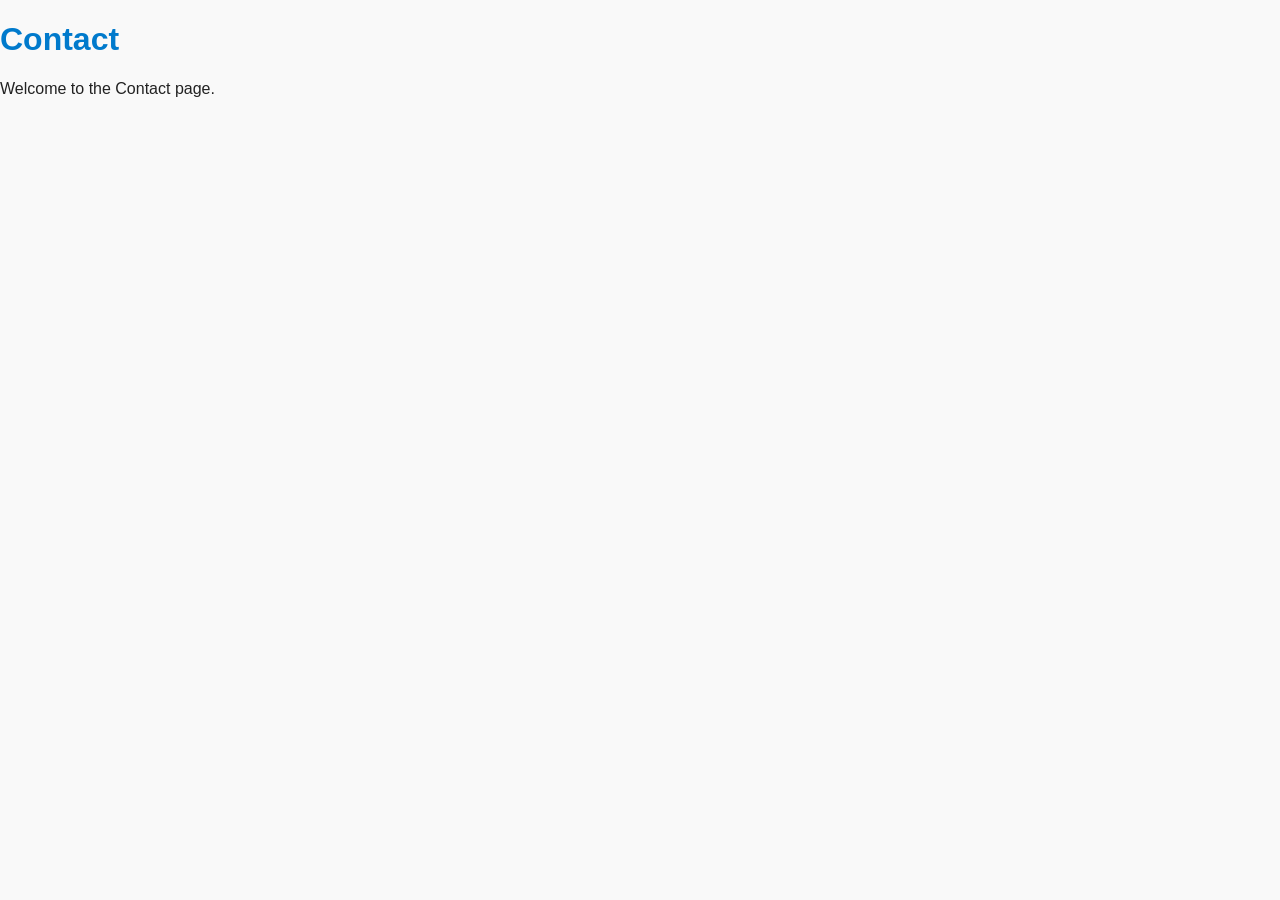
==== contact/index.html @ 3c1e0051 "Talia website - initial commit" ====
<!DOCTYPE html>
<html lang="en">
<head>
    <meta charset="UTF-8">
    <meta name="viewport" content="width=device-width, initial-scale=1.0">
    <title>Contact</title>
    <link rel="stylesheet" href="../style.css">
</head>
<body>
    <h1>Contact</h1>
    <p>Welcome to the Contact page.</p>
</body>
</html>
---- style.css ----
body {
    font-family: Arial, sans-serif;
    margin: 0;
    padding: 0;
    background: #f9f9f9;
    color: #222;
}
h1 {
    color: #007acc;
}
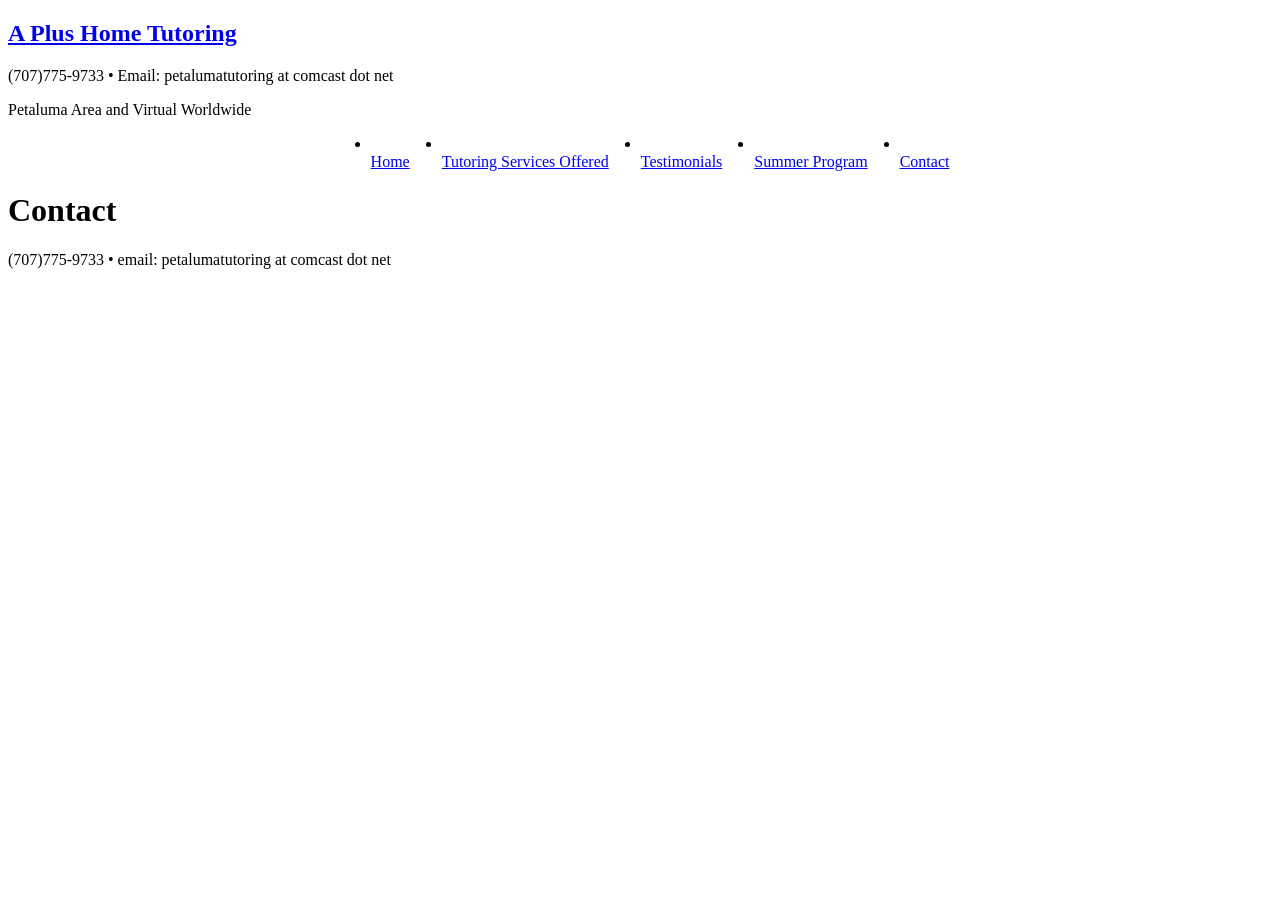
==== commit a6683d63: "Update index.html" ====
--- a/contact/index.html
+++ b/contact/index.html
@@ -1,13 +1,49 @@
 <!DOCTYPE html>
 <html lang="en">
-<head>
-    <meta charset="UTF-8">
-    <meta name="viewport" content="width=device-width, initial-scale=1.0">
-    <title>Contact</title>
-    <link rel="stylesheet" href="../style.css">
-</head>
-<body>
+<html>
+	<head>
+		<title>Contact</title>
+		<meta charset="utf-8" />
+		<meta name="viewport" content="width=device-width, initial-scale=1, user-scalable=no" />
+		<link rel="stylesheet" href="assets/css/main.css" />
+	</head>
+	<body class="homepage is-preload">
+		<div id="page-wrapper">
+
+			<!-- Header -->
+				<section id="header">
+					<div class="container">
+
+						<!-- Logo -->
+							<h1 id="logo"><a href="index.html">A Plus Home Tutoring</a></h1>
+							<p>(707)775-9733 • Email:  petalumatutoring at comcast dot net</p>
+						<p>Petaluma Area and Virtual Worldwide</p>
+
+						<!-- Nav -->
+							<nav id="nav">
+								<ul style="display: flex; justify-content: center; gap: 2em;">
+									<li>
+										<a href="https://raunosa.github.io/tutor/index.html" title="Home" class="icon"><i class="fas fa-chalkboard-teacher"></i><br><span>Home</span></a>
+									</li>
+									<li>
+										<a href="https://raunosa.github.io/tutor/tutoring-services/index.html" title="Tutoring Services" class="icon"><i class="fas fa-chalkboard-teacher"></i><br><span>Tutoring Services Offered</span></a>
+									</li>
+									<li>
+										<a href="https://raunosa.github.io/tutor/testimonials/index.html" title="Testimonials" class="icon"><i class="fas fa-comments"></i><br><span>Testimonials</span></a>
+									</li>
+									<li>
+										<a href="https://raunosa.github.io/tutor/summer-program/index.html" title="Summer Program" class="icon"><i class="fas fa-sun"></i><br><span>Summer Program</span></a>
+									</li>
+									<li>
+										<a href="https://raunosa.github.io/tutor/contact/index.html" title="Contact" class="icon"><i class="fas fa-envelope"></i><br><span>Contact</span></a>
+									</li>
+								</ul>
+							</nav>
+						<div class="horizontal-divider"></div>
+					</div>
+				</section>
+
     <h1>Contact</h1>
-    <p>Welcome to the Contact page.</p>
+    <p>(707)775-9733 • email: petalumatutoring at comcast dot net</p>
 </body>
 </html>
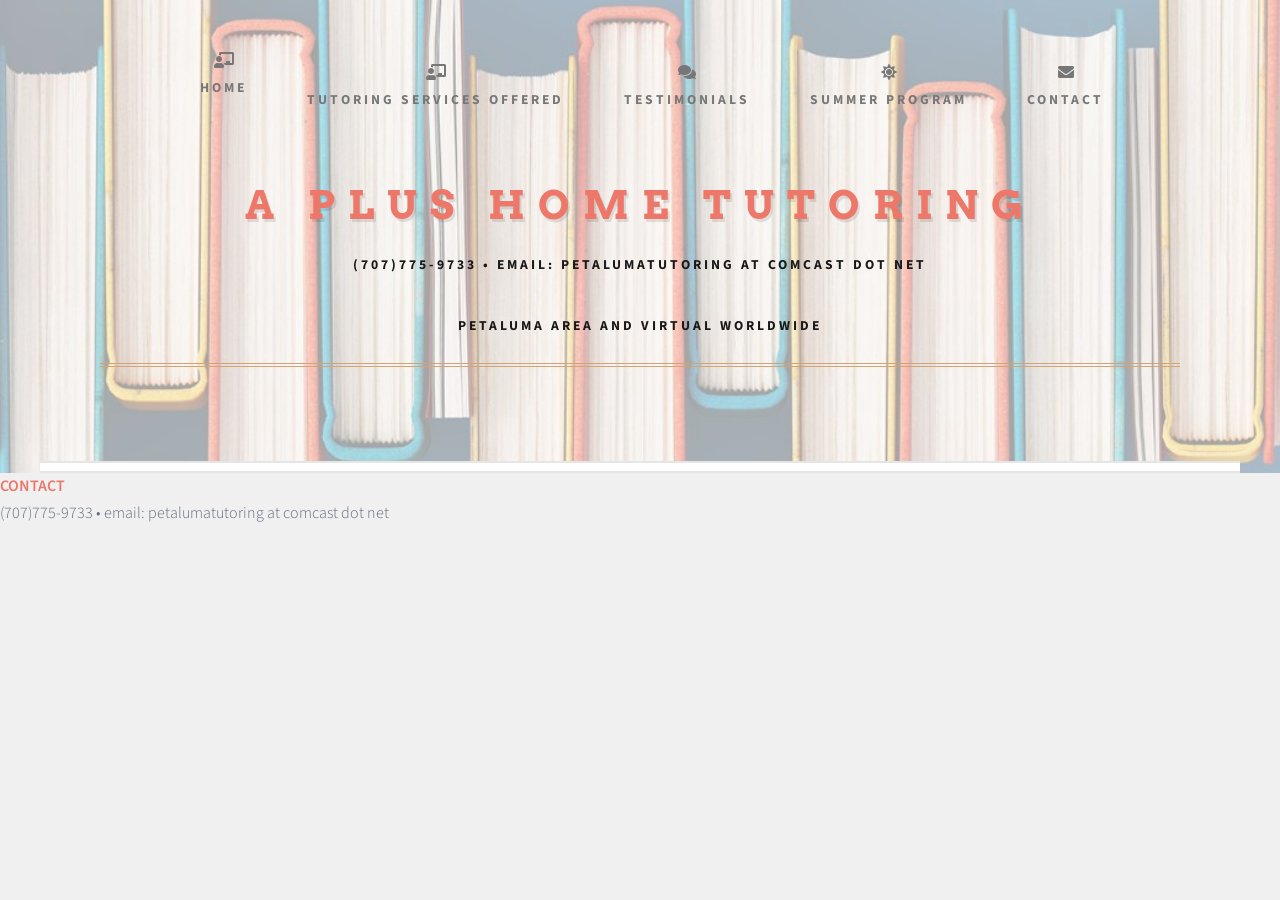
==== commit 758f8512: "Update index.html" ====
--- a/contact/index.html
+++ b/contact/index.html
@@ -5,7 +5,7 @@
 		<title>Contact</title>
 		<meta charset="utf-8" />
 		<meta name="viewport" content="width=device-width, initial-scale=1, user-scalable=no" />
-		<link rel="stylesheet" href="assets/css/main.css" />
+		<link rel="stylesheet" href="https://raunosa.github.io/tutor/assets/css/main.css" />
 	</head>
 	<body class="homepage is-preload">
 		<div id="page-wrapper">
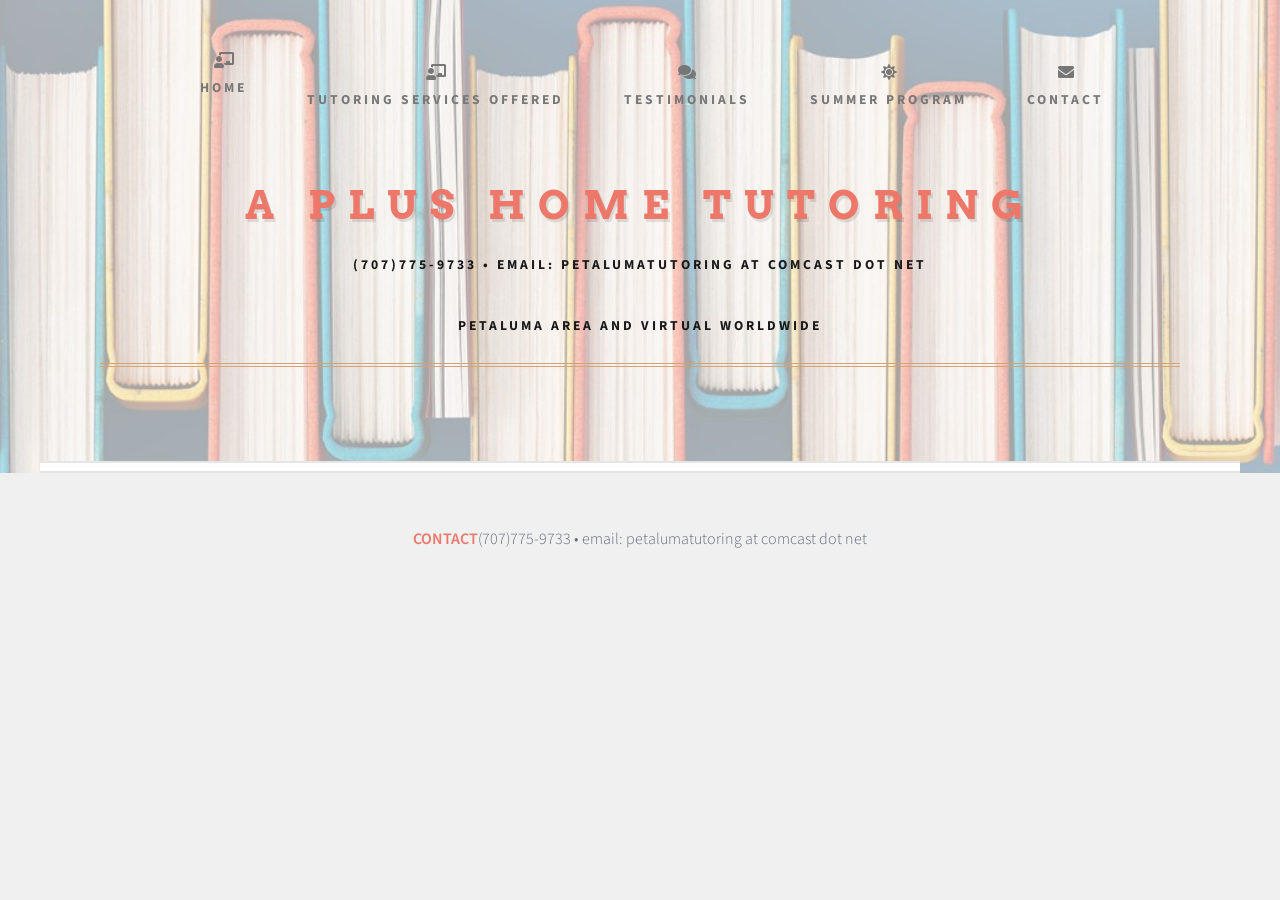
==== commit 3fd188bd: "Update index.html" ====
--- a/contact/index.html
+++ b/contact/index.html
@@ -42,8 +42,10 @@
 						<div class="horizontal-divider"></div>
 					</div>
 				</section>
-
+<br><br />
+			<div class="contact" style="display: flex; justify-content: center;">
     <h1>Contact</h1>
     <p>(707)775-9733 • email: petalumatutoring at comcast dot net</p>
+			</div>
 </body>
 </html>
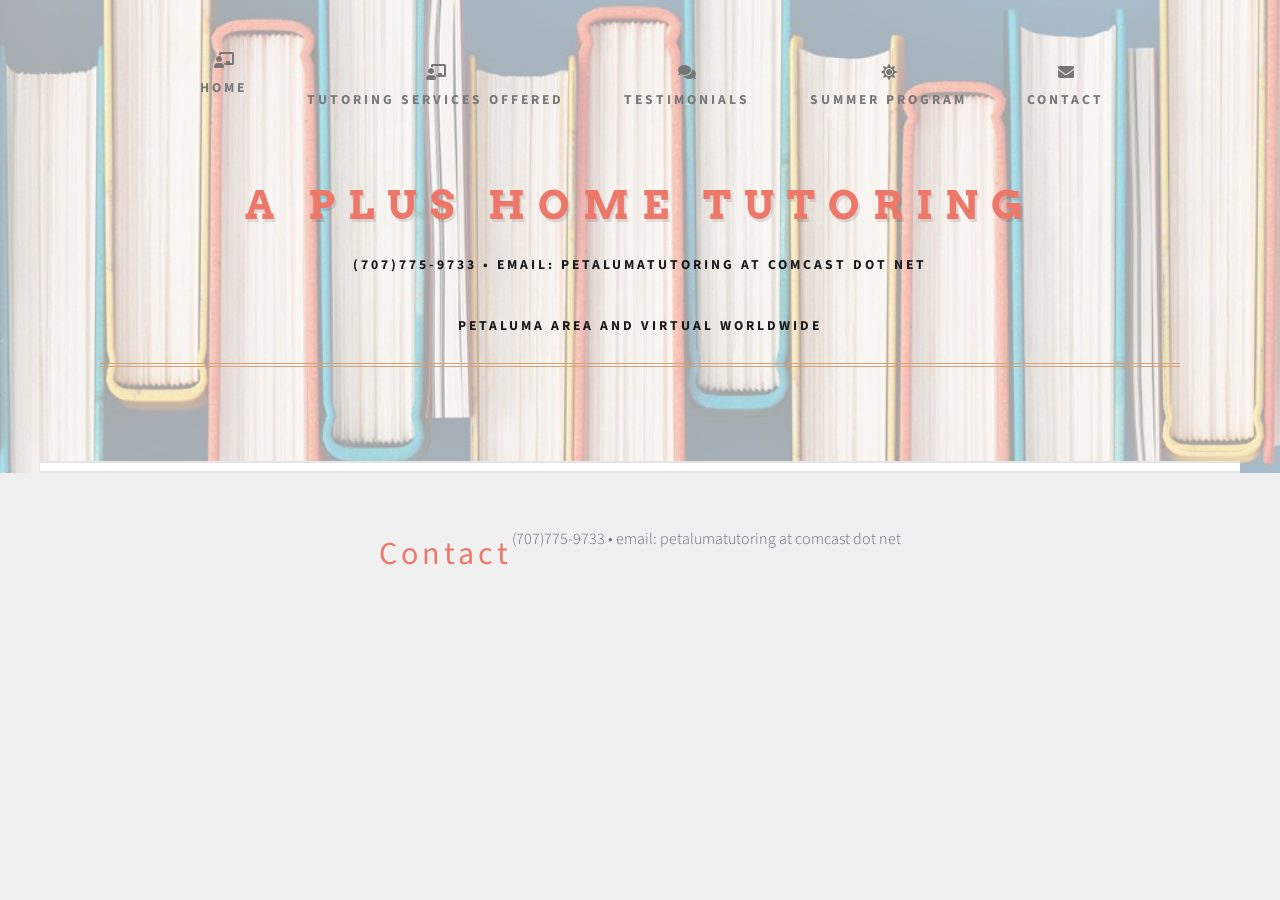
==== commit a925e696: "Update index.html" ====
--- a/contact/index.html
+++ b/contact/index.html
@@ -44,7 +44,8 @@
 				</section>
 <br><br />
 			<div class="contact" style="display: flex; justify-content: center;">
-    <h1>Contact</h1>
+    <h6>Contact</h6>
+				<br><br />
     <p>(707)775-9733 • email: petalumatutoring at comcast dot net</p>
 			</div>
 </body>
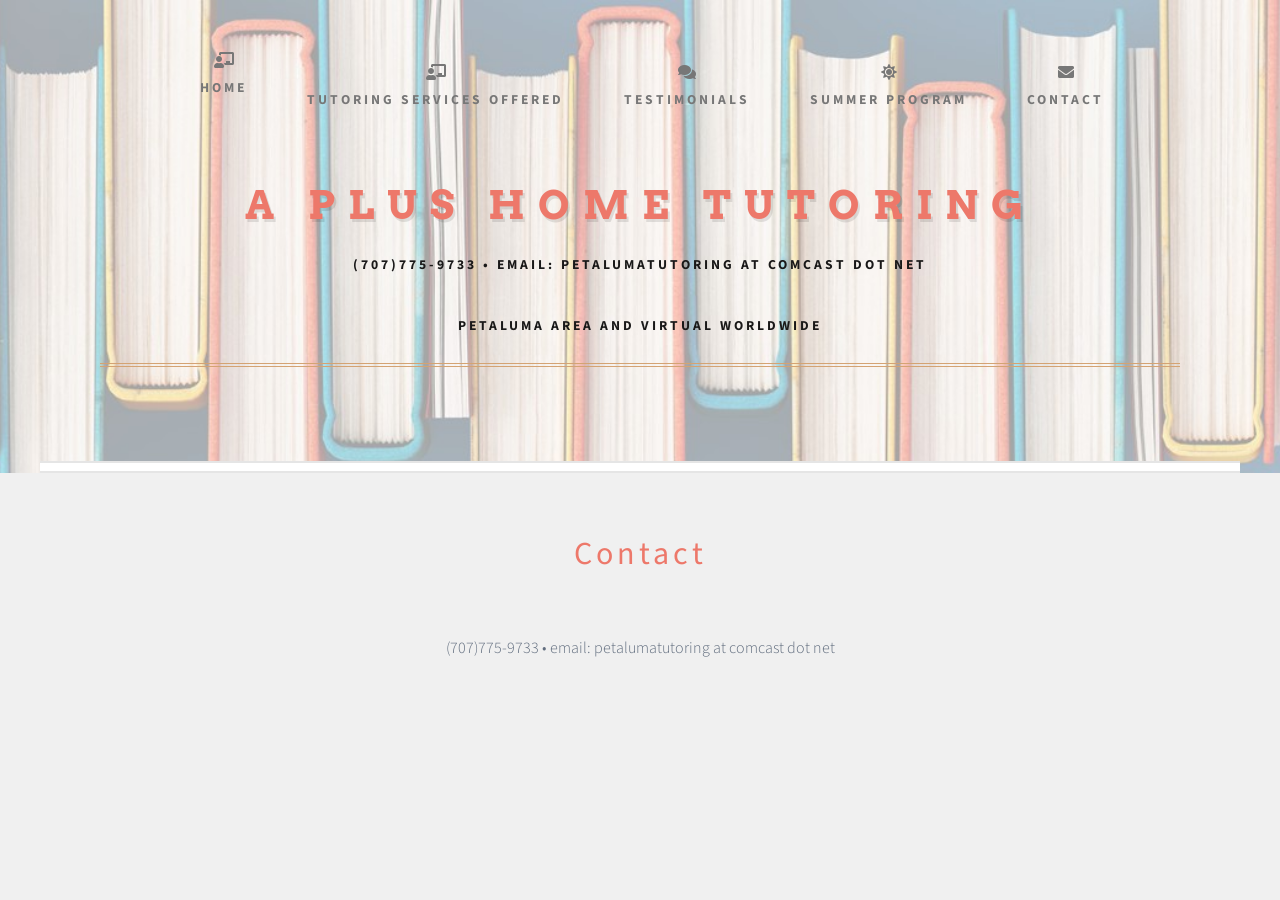
==== commit 10a1bacb: "Update index.html" ====
--- a/contact/index.html
+++ b/contact/index.html
@@ -45,7 +45,9 @@
 <br><br />
 			<div class="contact" style="display: flex; justify-content: center;">
     <h6>Contact</h6>
+			</div>
 				<br><br />
+					<div class="contact1" style="display: flex; justify-content: center;">
     <p>(707)775-9733 • email: petalumatutoring at comcast dot net</p>
 			</div>
 </body>
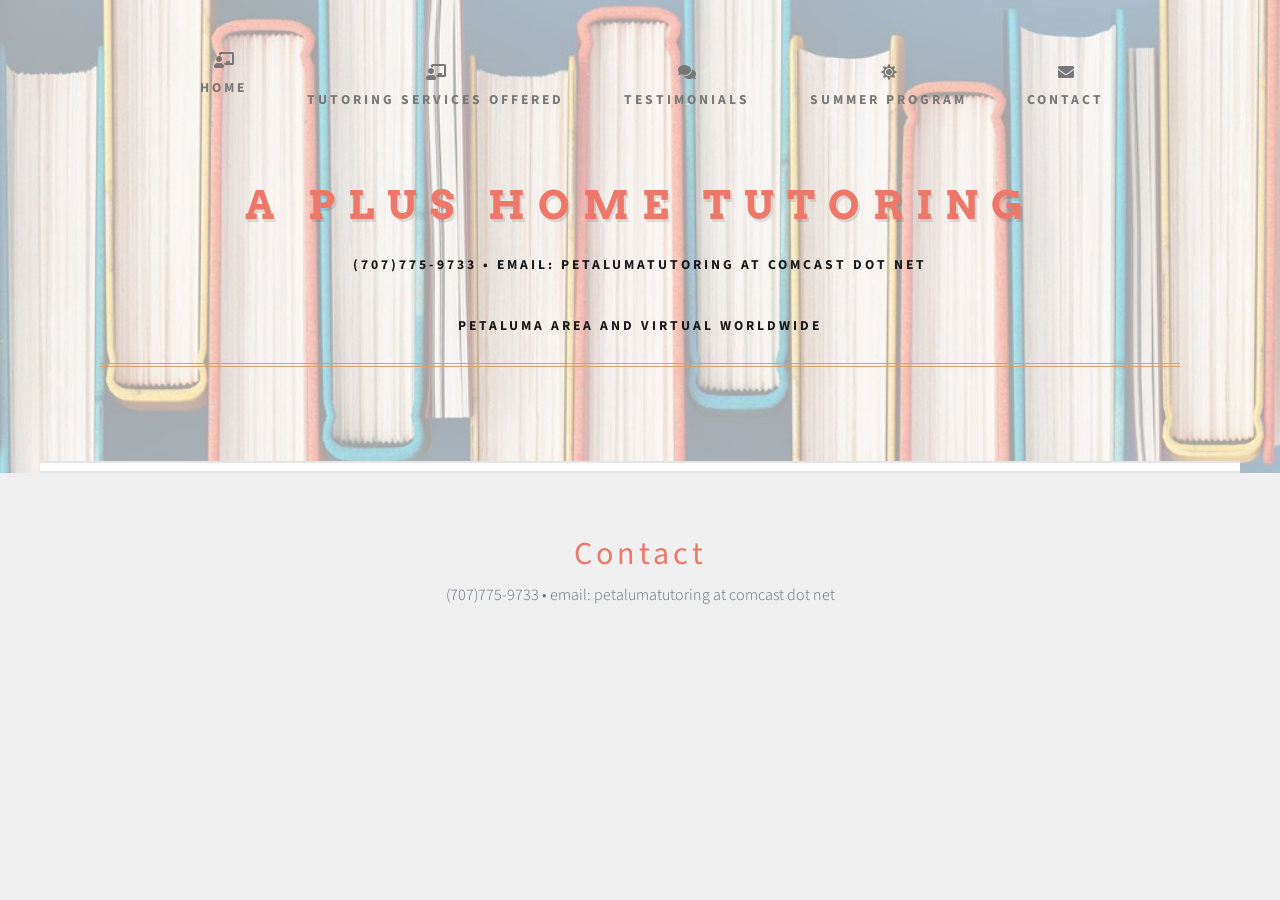
==== commit 145bf2a1: "Update index.html" ====
--- a/contact/index.html
+++ b/contact/index.html
@@ -46,7 +46,6 @@
 			<div class="contact" style="display: flex; justify-content: center;">
     <h6>Contact</h6>
 			</div>
-				<br><br />
 					<div class="contact1" style="display: flex; justify-content: center;">
     <p>(707)775-9733 • email: petalumatutoring at comcast dot net</p>
 			</div>
